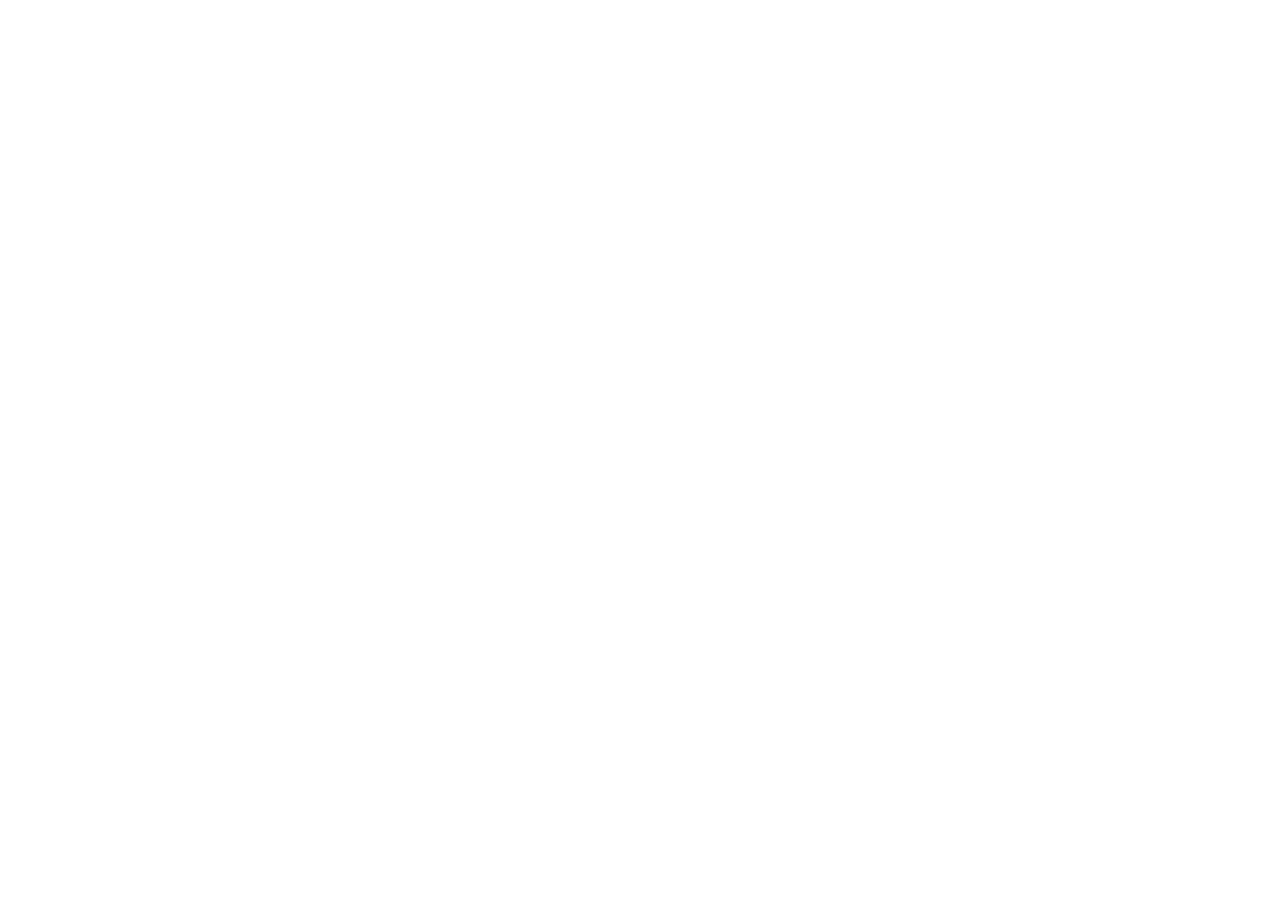
==== contacto.html @ 4e869c0d "Agregando a repositorio remoto" ====
<!DOCTYPE html>
<html lang="en">
<head>
    <meta charset="UTF-8">
    <meta name="viewport" content="width=device-width, initial-scale=1.0">
    <title>Document</title>
</head>
<body>
    
</body>
</html>
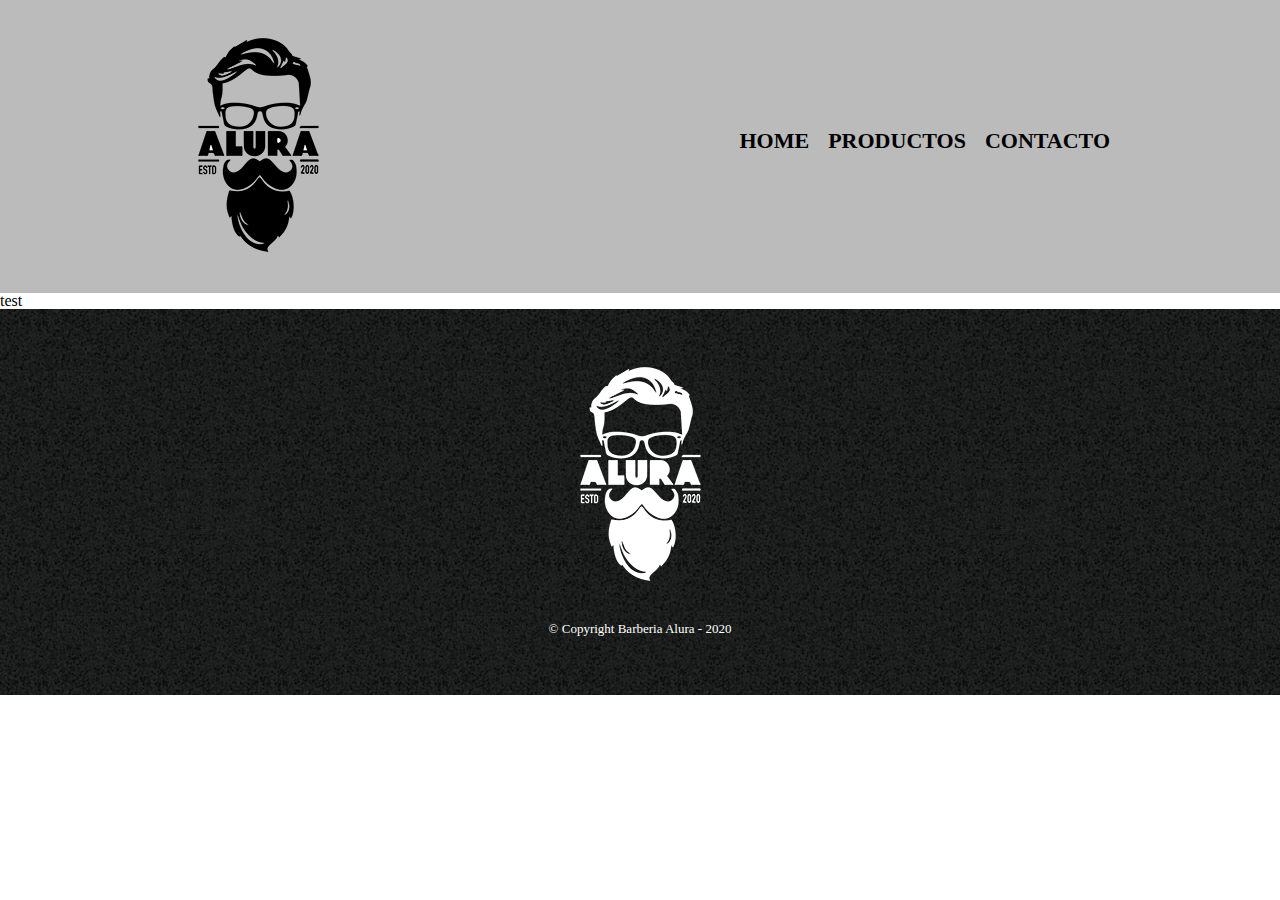
==== commit f39c53ec: "Actualizacion version programa" ====
--- a/contacto.html
+++ b/contacto.html
@@ -3,9 +3,29 @@
 <head>
     <meta charset="UTF-8">
     <meta name="viewport" content="width=device-width, initial-scale=1.0">
-    <title>Document</title>
+    <title>Contacto - Barberia Alura</title>
+    <link rel="stylesheet" href="reset.css">
+    <link rel="stylesheet" href="style.css">
 </head>
 <body>
-    
+    <header>
+        <div class="caja">
+            <h1><img src="imagenes/logo.png" alt=""></h1>
+            <nav>
+                <ul> 
+                <li><a href="index.html">HOME</a></li>
+                <li><a href="productos.html">PRODUCTOS</a></li>
+                <li><a href="contacto.html">CONTACTO</a></li>
+                </ul>
+            </nav>
+        </div>
+    </header>
+    <main>
+        test
+    </main>
+    <footer>
+        <img src="imagenes/logo-blanco.png" alt="">
+        <p class="copyright"> &copy Copyright Barberia Alura - 2020</p>
+    </footer>
 </body>
 </html>--- a/style.css
+++ b/style.css
@@ -0,0 +1,94 @@
+header {
+    background: #bbbbbb;
+    padding: 20px 0 ;
+}
+
+.caja{
+    width: 940px;
+    position: relative;
+    margin: 0 auto;
+}
+
+nav{
+    position: absolute;
+    top: 110px;
+    right: 0;
+
+
+}
+
+nav li {
+    display: inline;
+    margin: 0 0 0 15px;
+}
+
+nav a {
+    text-transform: uppercase;
+    color: #000;
+    font-weight: bold;
+    font-size: 22px;
+    text-decoration: none;
+}
+
+nav a:hover{
+    color: #c78c19;
+    text-decoration:underline ;
+}
+
+.productos{
+    width: 940px;
+    margin: 0 auto;
+    padding: 50px;
+}
+
+.productos li {
+    display: inline-block;
+    text-align: center;
+    width: 30%;
+    vertical-align: top;
+    margin: 0 1.5%;
+    padding: 30px 20px;
+    box-sizing: border-box;
+    border: 2px solid #000000;
+    border-radius: 10px;
+}
+
+.productos li:hover{
+    border-color: #c78c19;
+}
+
+.productos li:active{
+    border-color: #088c19;
+}
+
+.productos h2{
+    font-size: 30px;
+    font-weight: bold;
+}
+
+.productos li:hover h2{
+    font-size: 32px;
+}
+
+.producto-descripcion{
+    font-size: 18px;
+}
+
+.producto-precio{
+    font-size: 20px;
+    font-weight: bold;
+    margin-top: 10px;
+}
+
+footer{
+    text-align: center;
+    background: url(imagenes/bg.jpg);
+    padding: 40px;
+}
+
+.copyright{
+    color: #ffffff;
+    font-size: 13px;
+    margin: 20px;
+
+}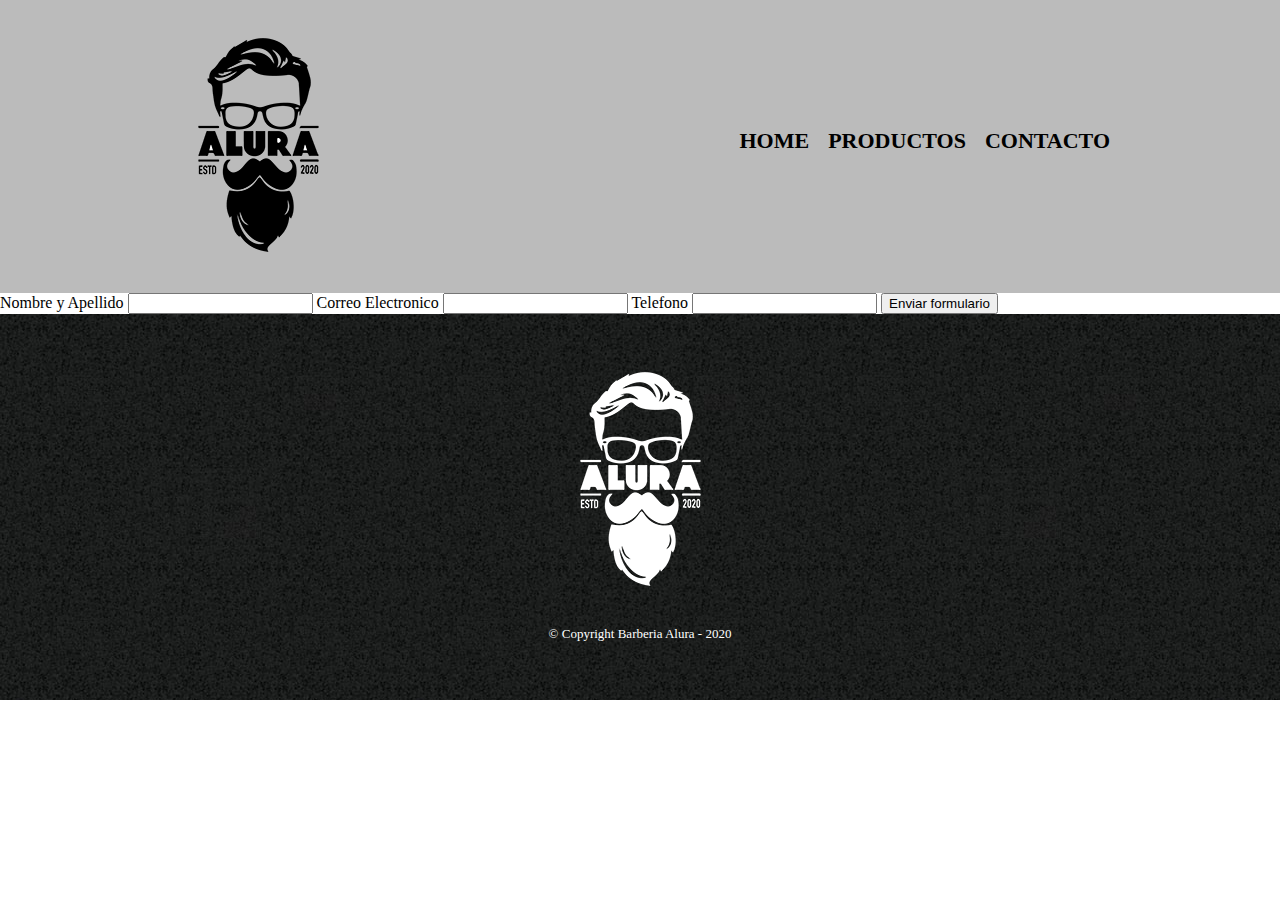
==== commit fea55964: "Actualizacion proyecto versionDos - aulados" ====
--- a/contacto.html
+++ b/contacto.html
@@ -21,7 +21,18 @@
         </div>
     </header>
     <main>
-        test
+        <form action="">
+            <label for="nombreapellido">Nombre y Apellido</label>
+            <input type="text" id="nombreapellido">
+
+            <label for="correoelectronico">Correo Electronico</label>
+            <input type="text" id="correoelectronico">
+            
+            <label for="telefono">Telefono</label>
+            <input type="text" id="telefono">
+
+            <input type="submit" value="Enviar formulario">
+        </form>
     </main>
     <footer>
         <img src="imagenes/logo-blanco.png" alt="">
